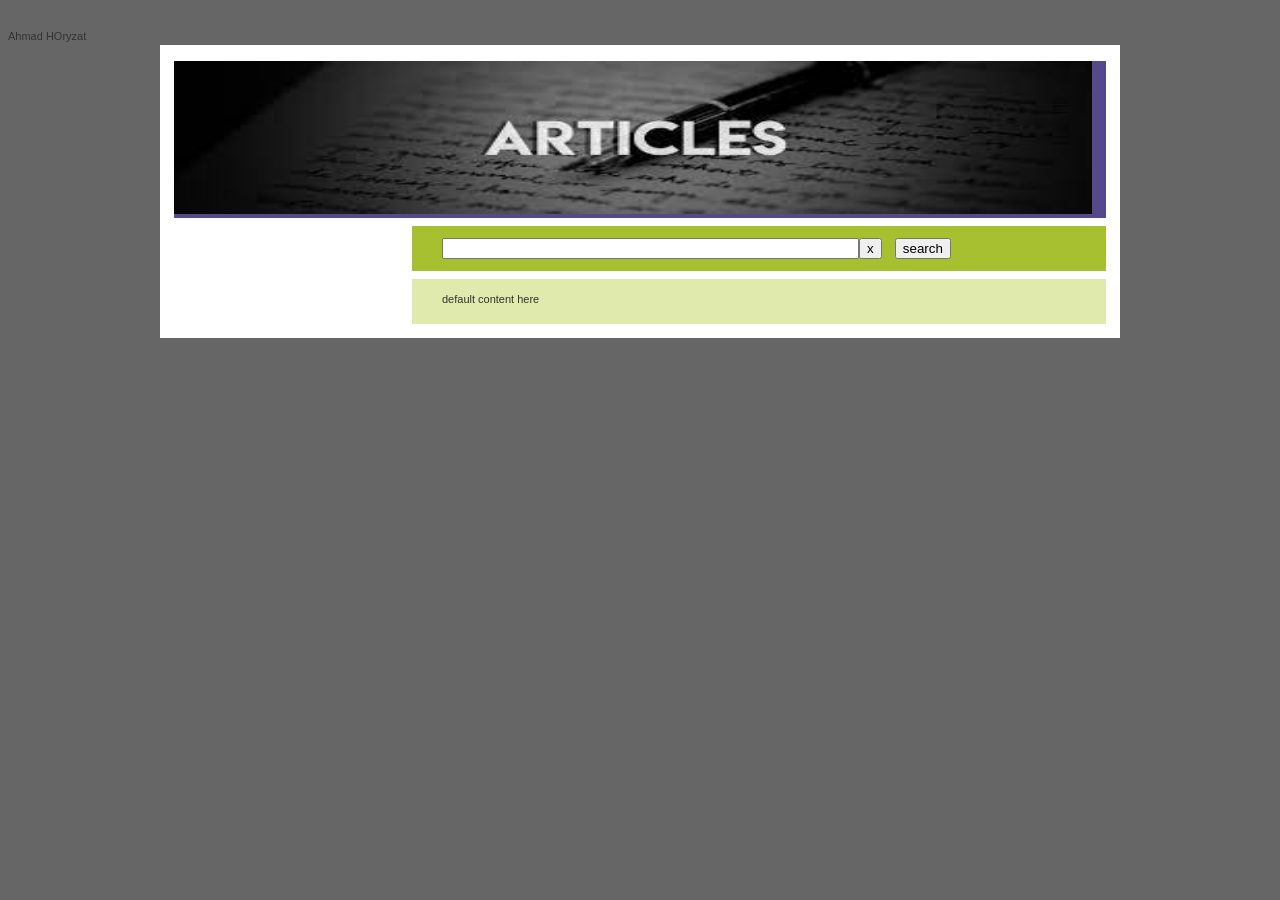
==== index.html @ 6094f895 "first commit" ====
<!DOCTYPE html PUBLIC "-//W3C//DTD XHTML 1.0 Strict//EN" "http://www.w3.org/TR/xhtml1/DTD/xhtml1-strict.dtd">
<html xmlns="http://www.w3.org/1999/xhtml">
<head>
<title>Pubmed Articles</title>
<link href="css/articles.css" rel="stylesheet" type="text/css"/>
</head>
<body>
Ahmad HOryzat
<div id="wrapper">
<div id="header"><a href="index.xqy"><img src="articles.jpg" width="918" height="153" border="0"/></a></div>

<div id="rightcol">
  <form name="form1" method="get" action="index.xqy" id="form1">
  <div id="searchdiv">
    <input type="text" name="q" id="q" size="50"/><button type="button" id="reset_button" onclick="document.getElementById('bday').value = ''; document.getElementById('q').value = ''; document.location.href='index.xqy'">x</button>&#160;
    <input style="border:0; width:0; height:0; background-color: #A7C030" type="text" size="0" maxlength="0"/>
	<input type="submit" id="submitbtn" name="submitbtn" value="search"/>
	&#160;&#160;&#160;&#160;&#160;&#160;&#160;&#160;&#160;&#160;&#160;&#160;&#160;&#160;&#160;
  </div>
  <div id="detaildiv">
  	default content here
  </div>
  </form>
</div>
<div id="footer"></div>
</div>
</body>
</html>
---- css/articles.css ----
@charset "utf-8";
body {
	background-color: #666;
	font-family: Verdana, Geneva, sans-serif;
	font-size: 11px;
	line-height: 150%;
	color: #333;
	padding-top: 20px;
}
form {
	display: inline;
}

a {
	color: #333;
}

#wrapper {
	background-color: #FFF;
	width: 940px;
	padding-top: 12px;
	padding-right: 10px;
	padding-bottom: 0px;
	padding-left: 10px;
	margin: auto;
}

#header {
	background-color: #56488C;
	margin: 4px;
}
#leftcol {
	background-color: #B6ADD6;
	float: left;
	margin: 4px;
	width: 200px;
	padding-top: 20px;
	padding-right: 15px;
	padding-bottom: 15px;
	padding-left: 13px;
}
#leftcol .category {
	font-size: 12px;
	color: #55488B;
	font-weight: bold;
	margin-bottom: 4px;
}
#leftcol a.more {
	font-weight: bold;
	color: #FFF;
	text-decoration: none;
	font-size: 10px;
}

#rightcol {
	float: right;
	width: 702px;
}

#searchdiv {
	background-color: #A7C030;
	padding-top: 12px;
	padding-right: 15px;
	padding-bottom: 12px;
	padding-left: 30px;
	margin-top: 4px;
	margin-right: 4px;
	margin-bottom: 8px;
	margin-left: 4px;
}
#detaildiv {
	background-color: #DFEAAC;
	margin: 4px;
	padding-top: 12px;
	padding-right: 35px;
	padding-bottom: 16px;
	padding-left: 30px;
}
#detaildiv a {
	color: #6D7D20;
}

#resultnumbers {
	float: left;
	
}
#sortoptions {
	float: right;
}
#results {
	clear: both;
}

#detailfooter {
	clear: both;
	height: 2px;
}
#footer {
	clear: both;
	height: 10px;
}
#sortbydiv {
	text-align: right;
	margin-top: 8px;
	margin-bottom: 8px;
}
.imgbaseline {
	vertical-align: text-bottom;
}

#countdiv {
	text-align: right;
}
#pagenumdiv {
	text-align: right;
}

.songname {
	padding-top: 10px;
	padding-bottom: 1px;
	font-weight: bold;
}

.week {
	padding-bottom: 0px;
}
.genre {
	padding-bottom: 1px;
}

.description {
	margin-bottom: 6px;
}

.spacer12px {
	height: 12px;
}

.songnamelarge {
	padding-top: 10px;
	padding-bottom: 6px;
	font-weight: bold;
	font-size: 15px;
}
.detailitem {
	margin-bottom: 4px;
	font-size: 11px;
}
.albumimage {
	float: right;
	margin-left: 20px;
	margin-top: 4px;
	margin-bottom: 10px;
}
.tiny {
	font-size: 9px;
	font-style: italic;
}
.purplesubheading {
	font-size: 12px;
	font-weight: bold;
	color: #56498E;
	margin-bottom: 4px;
}
.tinynoitalics {
	font-size: 9px;
	margin-top: 3px;
}
.highlight {
	background-color: #C8DB6F;
}
.white {
	color:white;
	text-decoration: none;
	font-weight:bold;
}

.facet{
    padding-top: 2px;
    padding-bottom: 12px;
}
.facet-value {
    display: block;
}
.facet-hidden {
    display: none;
}
.facet-toggle {
}
.facet-toggle-hidden {
  display: none;
}

.padleft {
	padding-left: 8px;
}
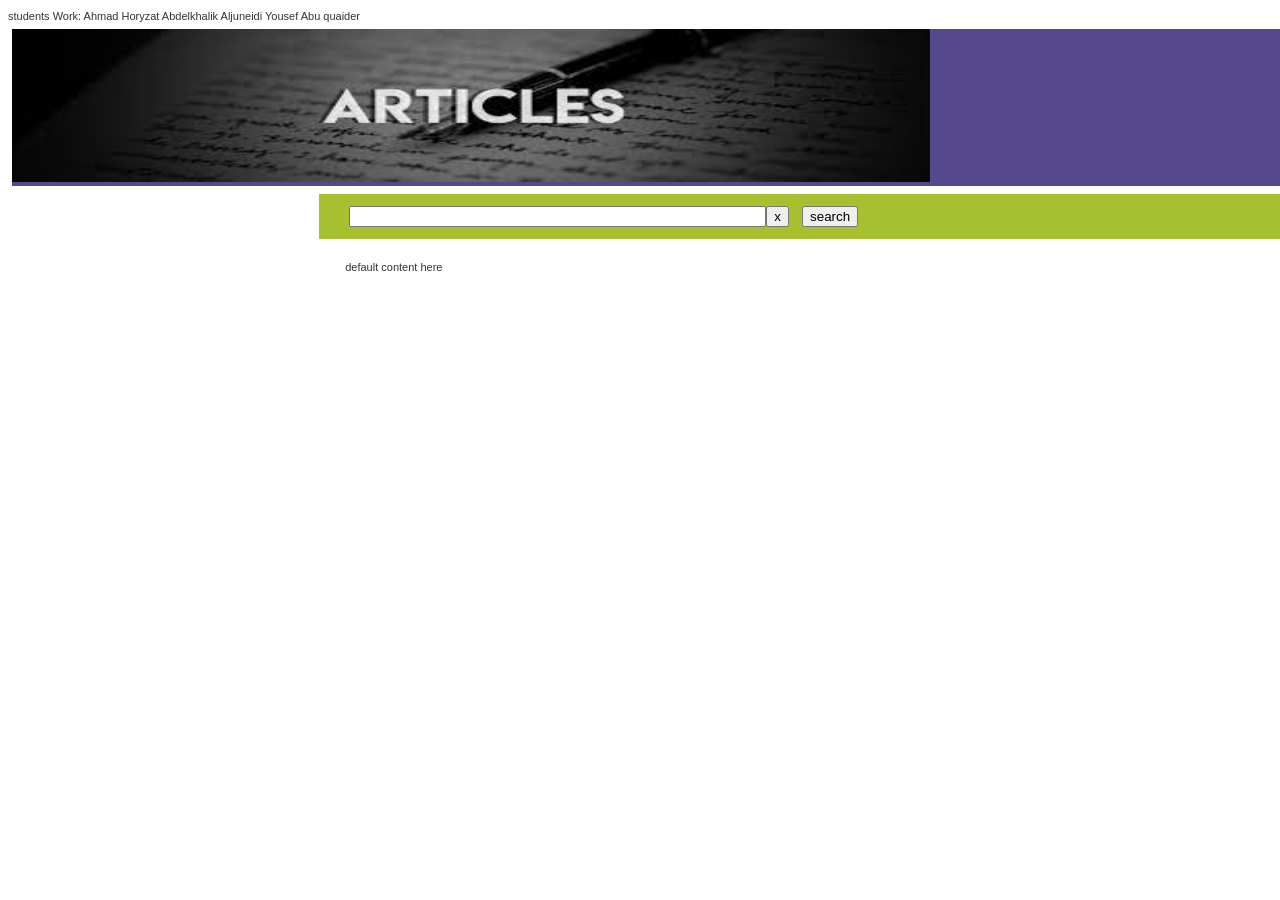
==== commit 8886f903: "init front end" ====
--- a/index.html
+++ b/index.html
@@ -1,11 +1,15 @@
 <!DOCTYPE html PUBLIC "-//W3C//DTD XHTML 1.0 Strict//EN" "http://www.w3.org/TR/xhtml1/DTD/xhtml1-strict.dtd">
 <html xmlns="http://www.w3.org/1999/xhtml">
 <head>
-<title>Pubmed Articles</title>
+<title>Articles Search</title>
 <link href="css/articles.css" rel="stylesheet" type="text/css"/>
 </head>
 <body>
-Ahmad HOryzat
+students Work: 
+Ahmad Horyzat
+Abdelkhalik Aljuneidi
+Yousef Abu quaider
+
 <div id="wrapper">
 <div id="header"><a href="index.xqy"><img src="articles.jpg" width="918" height="153" border="0"/></a></div>
 
--- a/css/articles.css
+++ b/css/articles.css
@@ -1,11 +1,10 @@
 @charset "utf-8";
 body {
-	background-color: #666;
 	font-family: Verdana, Geneva, sans-serif;
 	font-size: 11px;
 	line-height: 150%;
 	color: #333;
-	padding-top: 20px;
+	width:100%;
 }
 form {
 	display: inline;
@@ -15,25 +14,22 @@
 	color: #333;
 }
 
-#wrapper {
-	background-color: #FFF;
-	width: 940px;
-	padding-top: 12px;
-	padding-right: 10px;
-	padding-bottom: 0px;
-	padding-left: 10px;
-	margin: auto;
-}
+
 
 #header {
 	background-color: #56488C;
 	margin: 4px;
 }
+
+.facets-list {
+	background-color: #A2DBFA;
+	color:white;
+}
 #leftcol {
 	background-color: #B6ADD6;
 	float: left;
 	margin: 4px;
-	width: 200px;
+	width: 20%;
 	padding-top: 20px;
 	padding-right: 15px;
 	padding-bottom: 15px;
@@ -54,7 +50,7 @@
 
 #rightcol {
 	float: right;
-	width: 702px;
+	width: 76%;
 }
 
 #searchdiv {
@@ -69,8 +65,7 @@
 	margin-left: 4px;
 }
 #detaildiv {
-	background-color: #DFEAAC;
-	margin: 4px;
+
 	padding-top: 12px;
 	padding-right: 35px;
 	padding-bottom: 16px;
@@ -109,7 +104,7 @@
 }
 
 #countdiv {
-	text-align: right;
+	text-align: left;
 }
 #pagenumdiv {
 	text-align: right;
